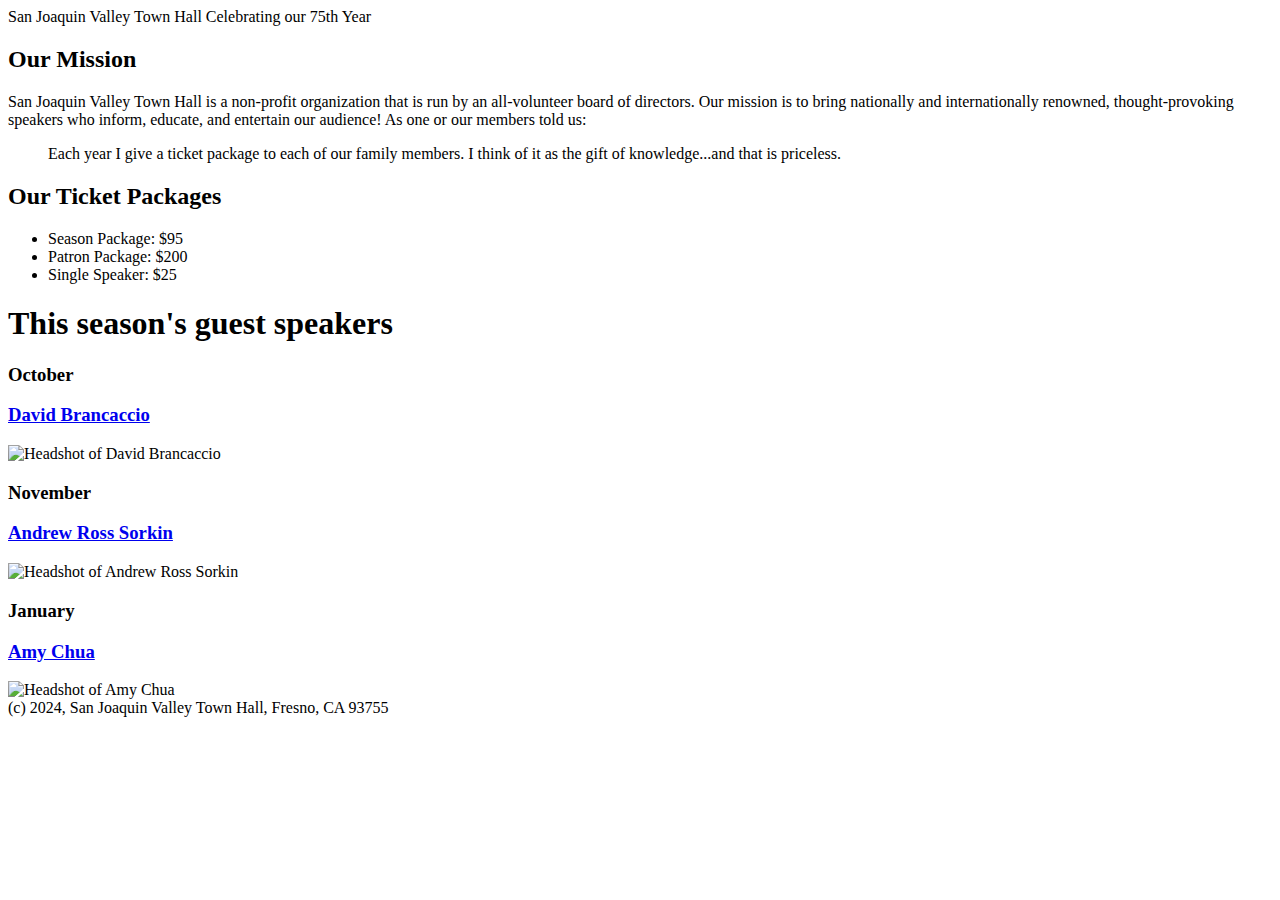
==== index.html @ e008e661 "sanjoquin" ====
<!DOCTYPE html>
<html lang="en">
<head>
	<meta charset="UTF-8">
	<meta name="viewport" content="width=device-width, initial-scale=1.0">
	<title>Document</title>
</head>
<body>
	<header>
		San Joaquin Valley Town Hall
		Celebrating our 75th Year		
	</header>
	<main>
	<h2>Our Mission</h2>

	<p>San Joaquin Valley Town Hall is a non-profit organization that is run by an all-volunteer board of directors. Our mission is to bring nationally and internationally renowned, thought-provoking speakers who inform, educate, and entertain our audience! As one or our members told us:</p>

	<blockquote>Each year I give a ticket package to each of our family members. I think of it as the gift of knowledge...and that is priceless.</blockquote>


	<h2>Our Ticket Packages</h2>

	<ul>
	<li>Season Package: $95</li> 
	<li>Patron Package: $200</li>
	<li>Single Speaker: $25</li> 
	</ul>

	<h1>This season's guest speakers</h1>

	<h3>October</h3>
	<a href="speakers/brancaccio.html"><h3>David Brancaccio</h3></a>
	<img src="images/brancaccio75.jpg" 75 alt="Headshot of David Brancaccio">

	<h3>November</h3>
	<a href="speakers/sorkin.html"><h3>Andrew Ross Sorkin</h3></a>
	<img src="images/sorkin75.jpg" alt="Headshot of Andrew Ross Sorkin">

	<h3>January</h3>
	<a href="speakers/chua.html"><h3>Amy Chua</h3></a>
	<img src="images/chua75.jpg" alt="Headshot of Amy Chua">

	</main>
	<footer>
		(c) 2024, San Joaquin Valley Town Hall, Fresno, CA 93755		
	</footer>
</body>
</html>
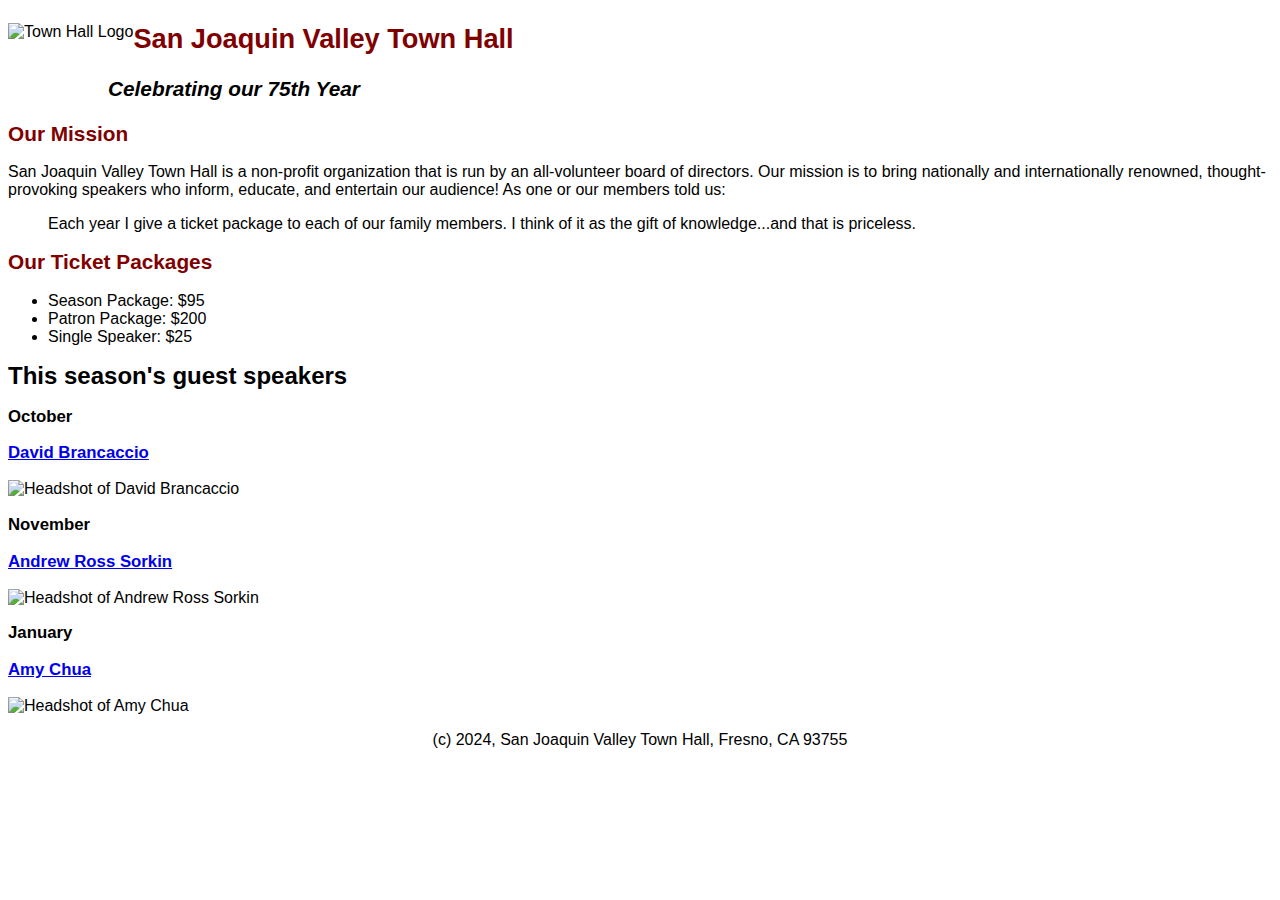
==== commit f0f34408: "sanjoaquin" ====
--- a/index.html
+++ b/index.html
@@ -3,46 +3,49 @@
 <head>
 	<meta charset="UTF-8">
 	<meta name="viewport" content="width=device-width, initial-scale=1.0">
+	<link rel="stylesheet" href="styles/main.css">
 	<title>Document</title>
 </head>
 <body>
 	<header>
-		San Joaquin Valley Town Hall
-		Celebrating our 75th Year		
+		<img src="images/town_hall_logo.gif" alt="Town Hall Logo">
+		<h2>San Joaquin Valley Town Hall</h2>
+		<h3>Celebrating our 75th Year</h3>
 	</header>
 	<main>
-	<h2>Our Mission</h2>
+		<h2>Our Mission</h2>
 
-	<p>San Joaquin Valley Town Hall is a non-profit organization that is run by an all-volunteer board of directors. Our mission is to bring nationally and internationally renowned, thought-provoking speakers who inform, educate, and entertain our audience! As one or our members told us:</p>
+		<p>San Joaquin Valley Town Hall is a non-profit organization that is run by an all-volunteer board of directors. Our mission is to bring nationally and internationally renowned, thought-provoking speakers who inform, educate, and entertain our audience! As one or our members told us:</p>
 
-	<blockquote>Each year I give a ticket package to each of our family members. I think of it as the gift of knowledge...and that is priceless.</blockquote>
+		<blockquote>Each year I give a ticket package to each of our family members. I think of it as the gift of knowledge...and that is priceless.</blockquote>
 
 
-	<h2>Our Ticket Packages</h2>
+		<h2>Our Ticket Packages</h2>
 
-	<ul>
-	<li>Season Package: $95</li> 
-	<li>Patron Package: $200</li>
-	<li>Single Speaker: $25</li> 
-	</ul>
+		<ul>
+			<li>Season Package: $95</li> 
+			<li>Patron Package: $200</li>
+			<li>Single Speaker: $25</li> 
+		</ul>
 
-	<h1>This season's guest speakers</h1>
+		<h1>This season's guest speakers</h1>
 
-	<h3>October</h3>
-	<a href="speakers/brancaccio.html"><h3>David Brancaccio</h3></a>
-	<img src="images/brancaccio75.jpg" 75 alt="Headshot of David Brancaccio">
+		<h3>October</h3>
+		<a href="speakers/brancaccio.html"><h3>David Brancaccio</h3></a>
+		<img src="images/brancaccio75.jpg" alt="Headshot of David Brancaccio">
 
-	<h3>November</h3>
-	<a href="speakers/sorkin.html"><h3>Andrew Ross Sorkin</h3></a>
-	<img src="images/sorkin75.jpg" alt="Headshot of Andrew Ross Sorkin">
+		<h3>November</h3>
+		<a href="speakers/sorkin.html"><h3>Andrew Ross Sorkin</h3></a>
+		<img src="images/sorkin75.jpg" alt="Headshot of Andrew Ross Sorkin">
 
-	<h3>January</h3>
-	<a href="speakers/chua.html"><h3>Amy Chua</h3></a>
-	<img src="images/chua75.jpg" alt="Headshot of Amy Chua">
+		<h3>January</h3>
+		<a href="speakers/chua.html"><h3>Amy Chua</h3></a>
+		<img src="images/chua75.jpg" alt="Headshot of Amy Chua">
 
 	</main>
+
 	<footer>
-		(c) 2024, San Joaquin Valley Town Hall, Fresno, CA 93755		
+		<p>(c) 2024, San Joaquin Valley Town Hall, Fresno, CA 93755</p>
 	</footer>
 </body>
 </html>
--- a/styles/main.css
+++ b/styles/main.css
@@ -0,0 +1,45 @@
+header img {
+    float: left;
+}
+
+header {
+    clear: left;
+}
+
+header h2 {
+    font-size: 170%;
+    color: #800000;
+    padding-left: 100px;
+}
+
+header h3 {
+    font-size: 130%;
+    font-style: italic;
+    padding-left: 100px;
+}
+
+body {
+    font-family: Verdana, Geneva, Tahoma, sans-serif;
+    font-size: 100%;
+}
+
+main h1 {
+    font-size: 150%;
+}
+
+main h2 {
+    font-size: 130%;
+    color: #800000;
+}
+
+main h3 {
+    font-size: 105%;
+}
+
+main a:hover, main a:active {
+    font-style: italic;
+}
+
+footer p {
+    text-align: center;
+}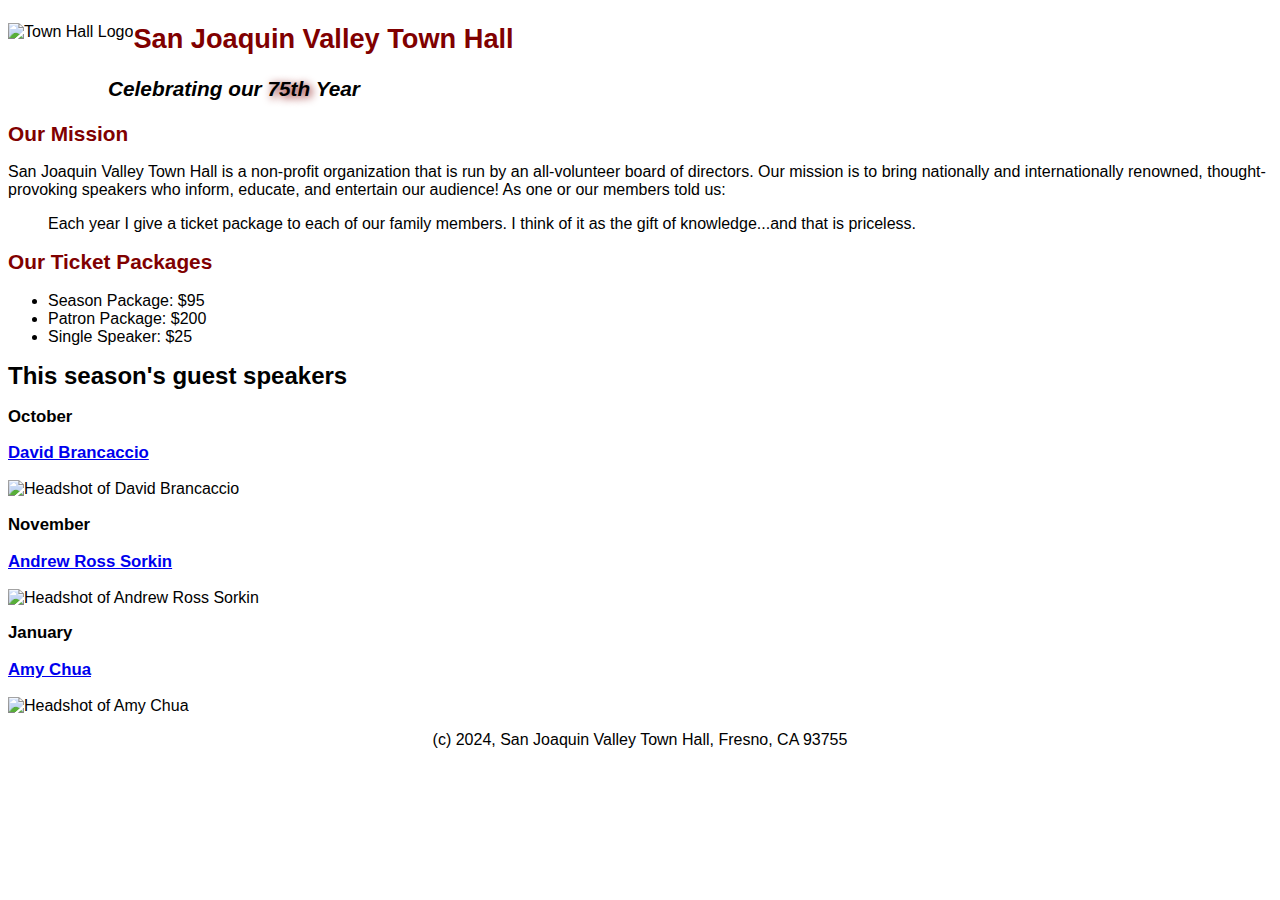
==== commit 510e6f41: "snajoaquin" ====
--- a/index.html
+++ b/index.html
@@ -10,7 +10,7 @@
 	<header>
 		<img src="images/town_hall_logo.gif" alt="Town Hall Logo">
 		<h2>San Joaquin Valley Town Hall</h2>
-		<h3>Celebrating our 75th Year</h3>
+		<h3>Celebrating our <span class="shadow">75th</span> Year</h3>
 	</header>
 	<main>
 		<h2>Our Mission</h2>
--- a/styles/main.css
+++ b/styles/main.css
@@ -23,6 +23,10 @@
     font-size: 100%;
 }
 
+.shadow  {
+    text-shadow: 2px 2px 8px #800000;
+  }
+  
 main h1 {
     font-size: 150%;
 }
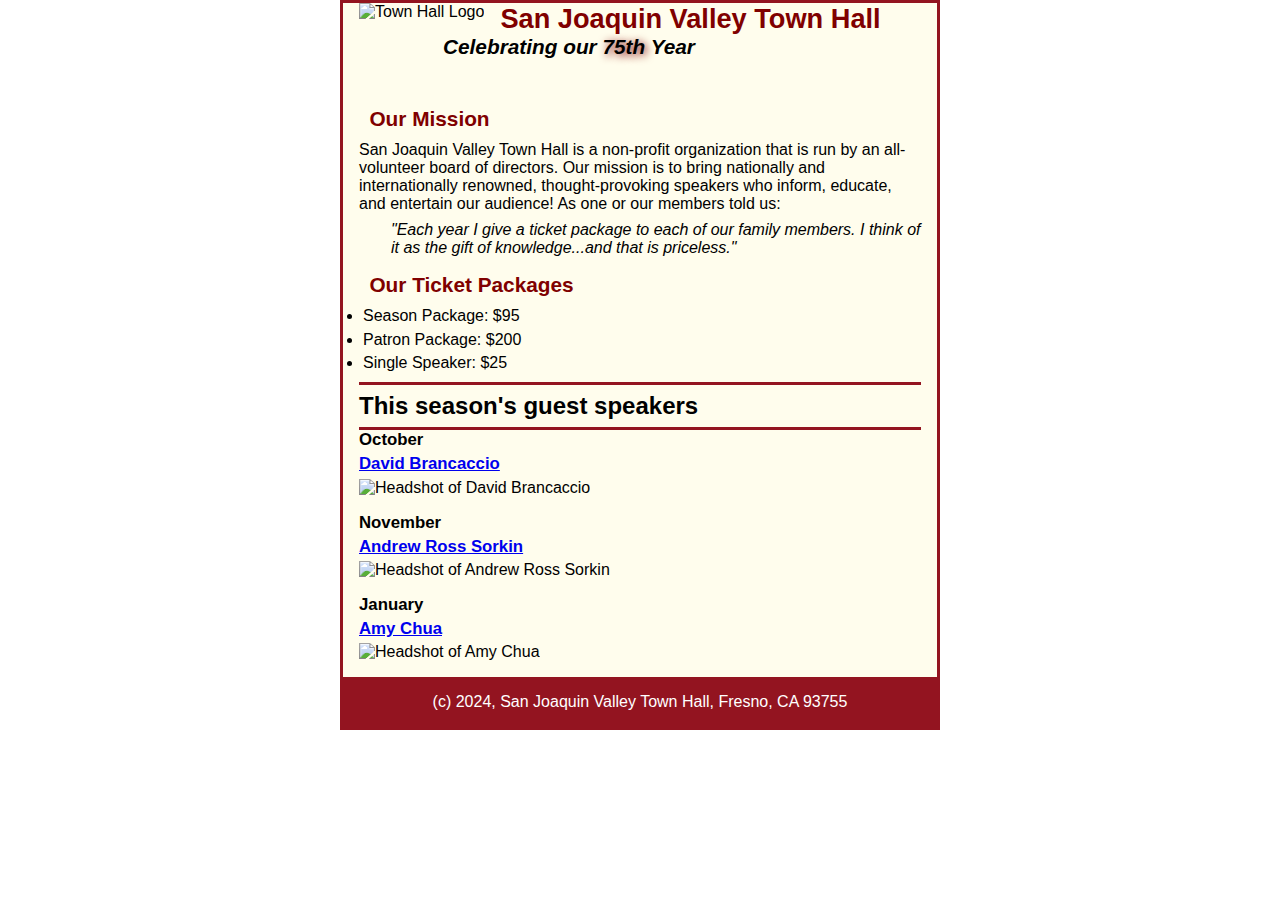
==== commit f64cb922: "sanjoaquin" ====
--- a/index.html
+++ b/index.html
@@ -12,12 +12,13 @@
 		<h2>San Joaquin Valley Town Hall</h2>
 		<h3>Celebrating our <span class="shadow">75th</span> Year</h3>
 	</header>
+
 	<main>
 		<h2>Our Mission</h2>
 
 		<p>San Joaquin Valley Town Hall is a non-profit organization that is run by an all-volunteer board of directors. Our mission is to bring nationally and internationally renowned, thought-provoking speakers who inform, educate, and entertain our audience! As one or our members told us:</p>
 
-		<blockquote>Each year I give a ticket package to each of our family members. I think of it as the gift of knowledge...and that is priceless.</blockquote>
+		<blockquote>"Each year I give a ticket package to each of our family members. I think of it as the gift of knowledge...and that is priceless."</blockquote>
 
 
 		<h2>Our Ticket Packages</h2>
--- a/styles/main.css
+++ b/styles/main.css
@@ -1,5 +1,27 @@
+* {
+    margin: 0;
+    padding: 0;
+    box-sizing: border-box;
+}
+
+html {
+    background-color: white;
+}
+
+body {
+    width: 600px;
+    margin-top: 0;
+    margin-bottom: 0;
+    margin-left: auto;
+    margin-right: auto;
+    border: 3px solid #931420;
+    background-color: #fffded;
+}
+
 header img {
     float: left;
+    padding-left: 1em;
+    padding-right: 1em;
 }
 
 header {
@@ -27,23 +49,66 @@
     text-shadow: 2px 2px 8px #800000;
   }
   
+main {
+    clear: both;
+    padding-top: 2em;
+    padding-left: 1em;
+    padding-right: 1em;
+}
+
 main h1 {
     font-size: 150%;
+    padding: .3em 0;
+    border-top: 3px solid #931420;
+    border-bottom: 3px solid #931420;
 }
 
 main h2 {
     font-size: 130%;
     color: #800000;
+    padding: .75em .5em .5em .5em;
 }
 
 main h3 {
     font-size: 105%;
+    padding-bottom: .25em;
 }
 
 main a:hover, main a:active {
     font-style: italic;
 }
 
+main img {
+    padding-bottom: 1em;
+}
+
+main p {
+    padding-bottom: .5em;
+}
+
+main blockquote {
+    width: 599px;
+    padding: 0 2em;
+    font-style: italic;
+}
+
+main ul {
+    padding: 0 0 .25em .25em;
+}
+
+main li {
+    padding-bottom: .35em;
+}
+
+footer {
+    background-color: #931420;
+}
+
 footer p {
     text-align: center;
-}+    color: white;
+    padding-left: 0;
+    padding-right: 0;
+    padding-top: 1em;
+    padding-bottom: 1em;
+}
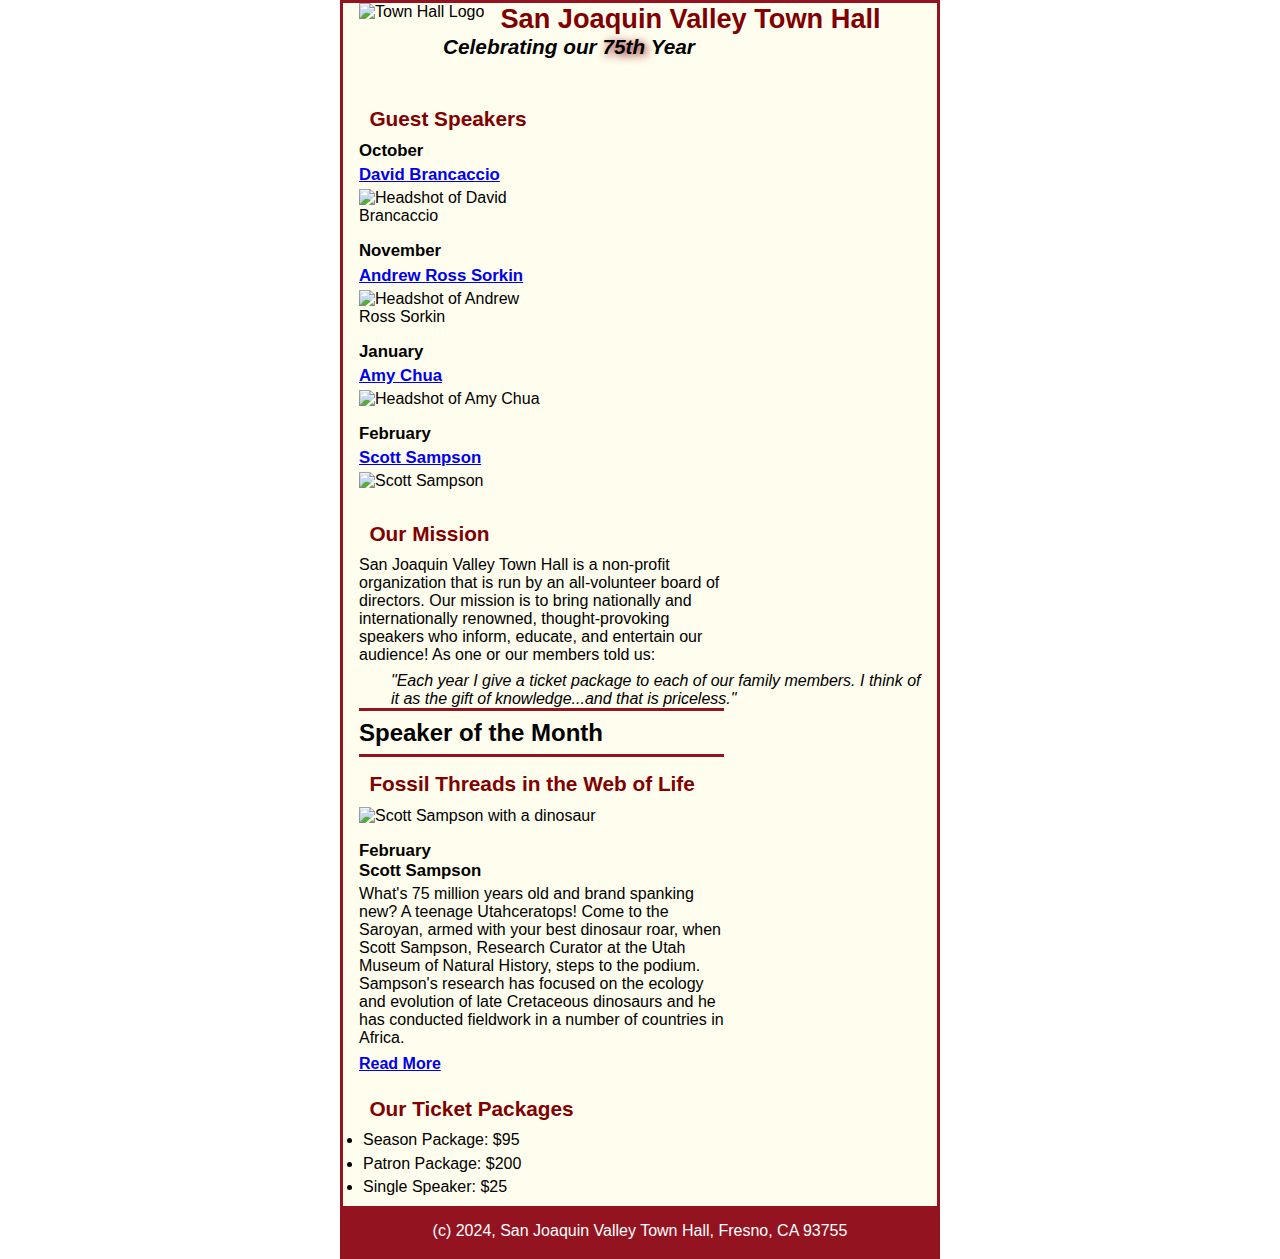
==== commit d7716724: "sanjoaquin" ====
--- a/index.html
+++ b/index.html
@@ -14,34 +14,52 @@
 	</header>
 
 	<main>
-		<h2>Our Mission</h2>
 
-		<p>San Joaquin Valley Town Hall is a non-profit organization that is run by an all-volunteer board of directors. Our mission is to bring nationally and internationally renowned, thought-provoking speakers who inform, educate, and entertain our audience! As one or our members told us:</p>
+		<aside>
+			<h2>Guest Speakers</h2>
 
-		<blockquote>"Each year I give a ticket package to each of our family members. I think of it as the gift of knowledge...and that is priceless."</blockquote>
+			<h3>October</h3>
+			<a href="speakers/brancaccio.html"><h3>David Brancaccio</h3></a>
+			<img src="images/brancaccio75.jpg" alt="Headshot of David Brancaccio">
 
+			<h3>November</h3>
+			<a href="speakers/sorkin.html"><h3>Andrew Ross Sorkin</h3></a>
+			<img src="images/sorkin75.jpg" alt="Headshot of Andrew Ross Sorkin">
 
-		<h2>Our Ticket Packages</h2>
+			<h3>January</h3>
+			<a href="speakers/chua.html"><h3>Amy Chua</h3></a>
+			<img src="images/chua75.jpg" alt="Headshot of Amy Chua">
 
-		<ul>
-			<li>Season Package: $95</li> 
-			<li>Patron Package: $200</li>
-			<li>Single Speaker: $25</li> 
-		</ul>
+			<h3>February</h3>
+			<a href="speakers/sampson.html"><h3>Scott Sampson</h3></a>
+			<img src="images/sampson75.jpg" alt="Scott Sampson">
+		</aside>
 
-		<h1>This season's guest speakers</h1>
+		<section>
+			<h2>Our Mission</h2>
 
-		<h3>October</h3>
-		<a href="speakers/brancaccio.html"><h3>David Brancaccio</h3></a>
-		<img src="images/brancaccio75.jpg" alt="Headshot of David Brancaccio">
+			<p>San Joaquin Valley Town Hall is a non-profit organization that is run by an all-volunteer board of directors. Our mission is to bring nationally and internationally renowned, thought-provoking speakers who inform, educate, and entertain our audience! As one or our members told us:</p>
 
-		<h3>November</h3>
-		<a href="speakers/sorkin.html"><h3>Andrew Ross Sorkin</h3></a>
-		<img src="images/sorkin75.jpg" alt="Headshot of Andrew Ross Sorkin">
+			<blockquote>"Each year I give a ticket package to each of our family members. I think of it as the gift of knowledge...and that is priceless."</blockquote>
 
-		<h3>January</h3>
-		<a href="speakers/chua.html"><h3>Amy Chua</h3></a>
-		<img src="images/chua75.jpg" alt="Headshot of Amy Chua">
+			<h1>Speaker of the Month</h1>
+
+				<article>
+					<h2>Fossil Threads in the Web of Life</h2>
+					<img src="images/sampson_dinosaur.jpg" alt="Scott Sampson with a dinosaur">
+					<h3>February<br>Scott Sampson</h3>
+					<p>What's 75 million years old and brand spanking new? A teenage Utahceratops! Come to the Saroyan, armed with your best dinosaur roar, when Scott Sampson, Research Curator at the Utah Museum of Natural History, steps to the podium. Sampson's research has focused on the ecology and evolution of late Cretaceous dinosaurs and he has conducted fieldwork in a number of countries in Africa.</p>
+					<p><a href="speakers/sampson.html">Read More</p></a>
+				</article>
+
+			<h2>Our Ticket Packages</h2>
+
+			<ul>
+				<li>Season Package: $95</li> 
+				<li>Patron Package: $200</li>
+				<li>Single Speaker: $25</li> 
+			</ul>
+		</section>
 
 	</main>
 
--- a/styles/main.css
+++ b/styles/main.css
@@ -100,6 +100,25 @@
     padding-bottom: .35em;
 }
 
+aside {
+    display: block;
+    max-width: 35%;
+}
+
+aside h2 {
+    text-align: left;
+    max-width: 200%;
+}
+
+article a {
+    font-weight: bold;
+}
+
+section {
+    display: block;
+    max-width: 65%;
+}
+
 footer {
     background-color: #931420;
 }
